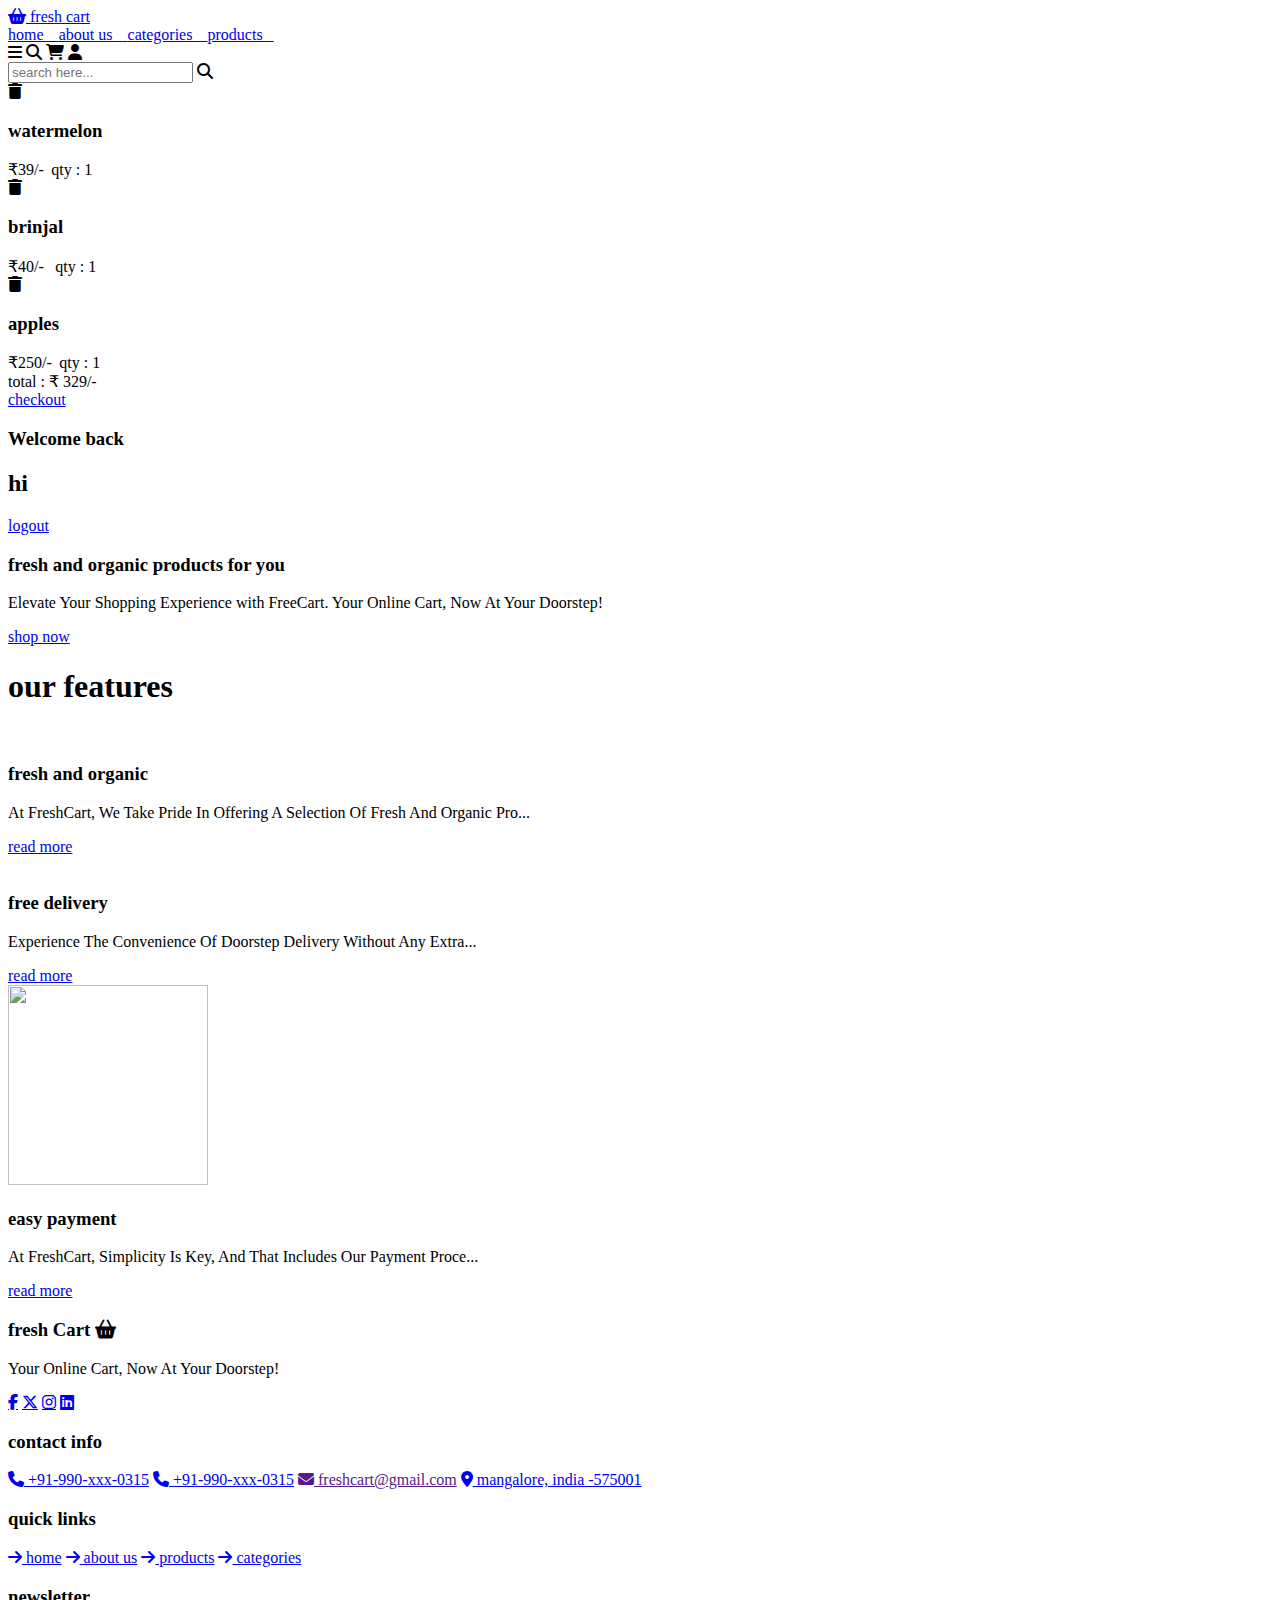
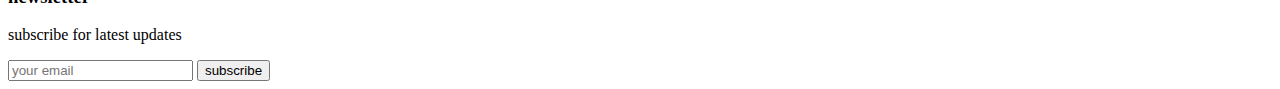
==== code/index.html @ d721e1d3 "Add files via upload" ====
<!DOCTYPE html>
<html lang="en">

<head>
    <meta charset="UTF-8">
    <meta http-equiv="X_UA_Compatiable" content="IE=edge">
    <meta name="viewpoint" content="width=device-width, initial-scale=1.0">
    <title>FreshCart </title>
    <link rel="icon" type="image/x-icon" href="./images/favicon.ico">
    <link rel="stylesheet" href="https://cdnjs.cloudflare.com/ajax/libs/font-awesome/6.4.2/css/all.min.css">
    <link rel="stylesheet" href="css/style.css">
</head>

<body>
    <header class="header">

        <a href="#" class="logo">
            <i class="fas fa-shopping-basket"></i>
            fresh cart</a>

        <nav class="navbar">
            <a href="#home">home&MediumSpace; &MediumSpace; </a>
            <a href="C:\Users\bryan\OneDrive\Desktop\internship\project\features.html">about us&MediumSpace;
                &MediumSpace; </a>
            <a href="C:\Users\bryan\OneDrive\Desktop\internship\project\categories.html">categories&MediumSpace;
                &MediumSpace; </a>
            <a href="C:\Users\bryan\OneDrive\Desktop\internship\project\products.html">products&MediumSpace;
                &MediumSpace; </a>
        </nav>


        <div class="icons">
            <div class="fas fa-bars" id="menu-btn"></div>
            <div class="fas fa-search" id="search-btn"></div>
            <div class="fas fa-shopping-cart" id="cart-btn"></div>
            <div class="fas fa-user" id="login-btn"></div>
        </div>


        <form action="" class="search-form">
            <input type="search" id="search-box" placeholder="search here..." style="  color:white">
            <label for="search-box" class="fas fa-search"></label>
        </form>

        <div class="shopping-cart">
            <div class="box">
                <i class="fas fa-trash"></i>
                <img src="images/cart-img1.png" alt="" width="110px">
                <div class="content">
                    <h3>watermelon</h3>
                    <span class="price">&#8377;39/-&MediumSpace;</span>
                    <span class="qunatity">qty : 1</span>
                </div>
            </div>

            <div class="box">
                <i class="fas fa-trash"></i>
                <img src="images/cart-img2.png" alt="" width="110px">
                <div class="content">
                    <h3>brinjal</h3>
                    <span class="price">&#8377;40/- &MediumSpace;</span>
                    <span class="qunatity">qty : 1</span>
                </div>
            </div>

            <div class="box">
                <i class="fas fa-trash"></i>
                <img src="images/cart-img3.png" alt="" width="110px">
                <div class="content">
                    <h3>apples</h3>
                    <span class="price">&#8377;250/-&MediumSpace;</span>
                    <span class="qunatity">qty : 1</span>
                </div>
            </div>

            <div class="total">total : &#8377; 329/-</div>
            <a href="C:\Users\bryan\OneDrive\Desktop\internship\project\thankyou2.html" class="btn">checkout</a>
        </div>

        <form class="login-form">
            <h3>Welcome back</h3>
            <h2>hi</h2>
            <a href="login.html" class="btn">logout</a>
        </form>


    </header>

    <section class="home" id="home">
        <div class="content">
            <h3>fresh and <span>organic</span> products for you</h3>
            <p>Elevate Your Shopping Experience with FreeCart. Your Online Cart, Now At Your Doorstep!</p>
            <a href="C:\Users\bryan\OneDrive\Desktop\internship\project\products.html" class='btn'>shop now</a>
        </div>
    </section>

    <section class="features" id="features">

        <h1 class="heading">our <span>features</span></h1>

        <div class="box-containers">

            <div class="box">
                <img src="./images/feature-img1.png" alt="" width="200">
                <h3>fresh and organic</h3>
                <p>At FreshCart, We Take Pride In Offering A Selection Of Fresh And Organic Pro...</p>
                <a href="C:\Users\bryan\OneDrive\Desktop\internship\project\features.html" class="btn"
                    target="_blank">read more</a>
            </div>

            <div class="box">
                <img src="./images/feature-img2.png" alt="" width="200">
                <h3>free delivery</h3>
                <p>Experience The Convenience Of Doorstep Delivery Without Any Extra...</p>
                <a href="C:\Users\bryan\OneDrive\Desktop\internship\project\features.html" class="btn"
                    target="_blank">read more</a>
            </div>

            <div class="box">
                <img src="./images/feture-img3.png" alt="" width="200" height="200">
                <h3>easy payment</h3>
                <p>At FreshCart, Simplicity Is Key, And That Includes Our Payment Proce...</p>
                <a href="C:\Users\bryan\OneDrive\Desktop\internship\project\features.html" class="btn"
                    target="_blank">read more</a>
            </div>

        </div>
    </section>


    <section class="footer">

        <div class="box-containers">
            <div class="box">
                <h3>fresh Cart <i class="fas fa-shopping-basket"></i></h3>
                <p>Your Online Cart, Now At Your Doorstep!</p>
                <div class="share">
                    <a href="https://www.facebook.com/" class="fab fa-facebook-f"></a>
                    <a href="https://www.twitter.com/" class="fab fa-x-twitter"></a>
                    <a href="https://www.instagram.com/" class="fab fa-instagram"></a>
                    <a href="https://www.linkedin.com/" class="fab fa-linkedin"></a>
                </div>
            </div>

            <div class="box">
                <h3>contact info</h3>
                <a href="tel:990-xxx-0315" class="links"><i class="fas fa-phone"></i> +91-990-xxx-0315</a>
                <a href="tel:990-xxx-0315" class="links"><i class="fas fa-phone"></i> +91-990-xxx-0315</a>
                <a href="" class="links"><i class="fas fa-envelope"></i> freshcart@gmail.com</a>
                <a href="https://maps.app.goo.gl/GoZfohX5ZWCCARjq7" class="links"><i class="fas fa-map-marker-alt"></i> mangalore, india -575001</a>
            </div>

            <div class="box">
                <h3>quick links</h3>
                <a href="#" class="links"><i class="fas fa-arrow-right"></i> home</a>
                <a href="C:\Users\bryan\OneDrive\Desktop\internship\project\features.html" class="links"><i
                        class="fas fa-arrow-right"></i> about us</a>
                <a href="C:\Users\bryan\OneDrive\Desktop\internship\project\products.html" class="links"><i
                        class="fas fa-arrow-right"></i> products</a>
                <a href="C:\Users\bryan\OneDrive\Desktop\internship\project\categories.html" class="links"><i
                        class="fas fa-arrow-right"></i> categories</a>
            </div>

            <div class="box">
                <h3>newsletter</h3>
                <p>subscribe for latest updates</p>
                <form action="C:\Users\bryan\OneDrive\Desktop\internship\project\thankyou1.html" method="post">
                    <input type="email" placeholder="your email" class="email" required>
                    <input type="submit" class="btn" value="subscribe">
                </form>
            </div>


        </div>

    </section>


    <script src="js/script.js"></script>

</body>

</html>
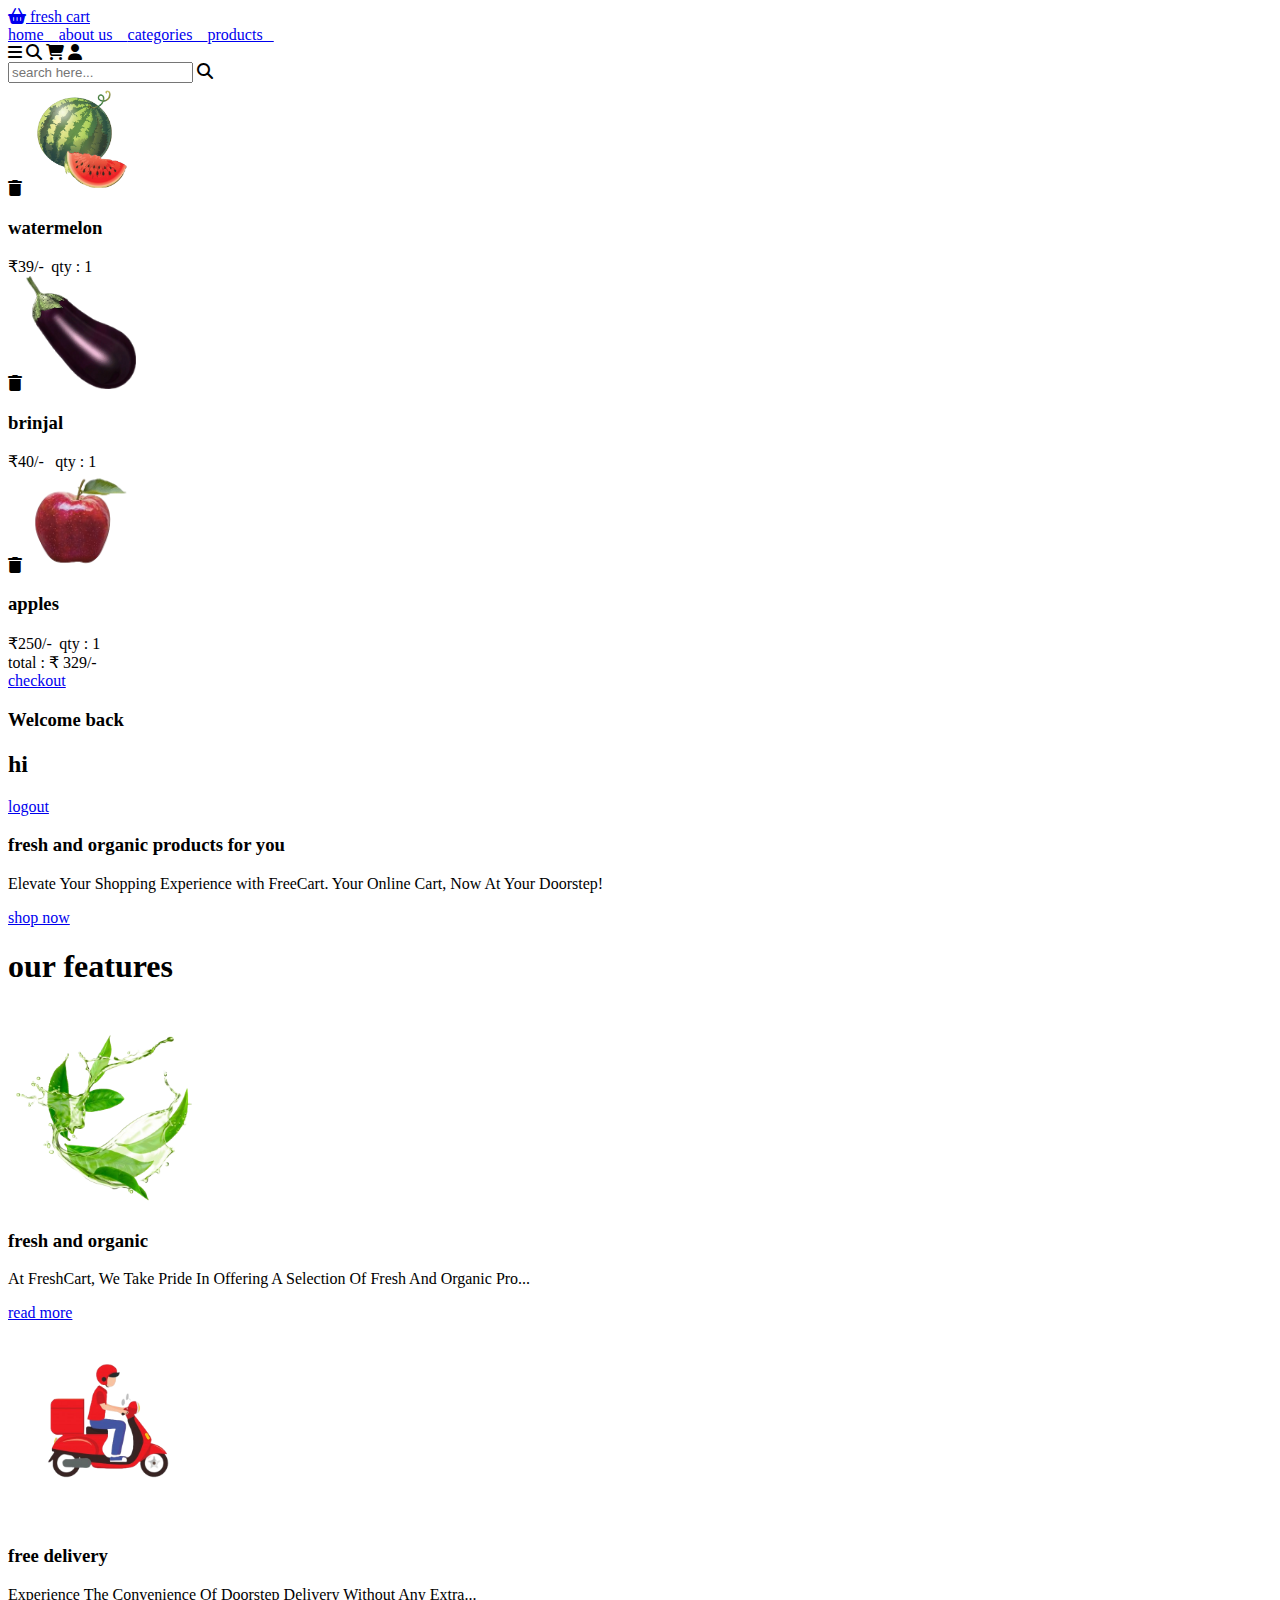
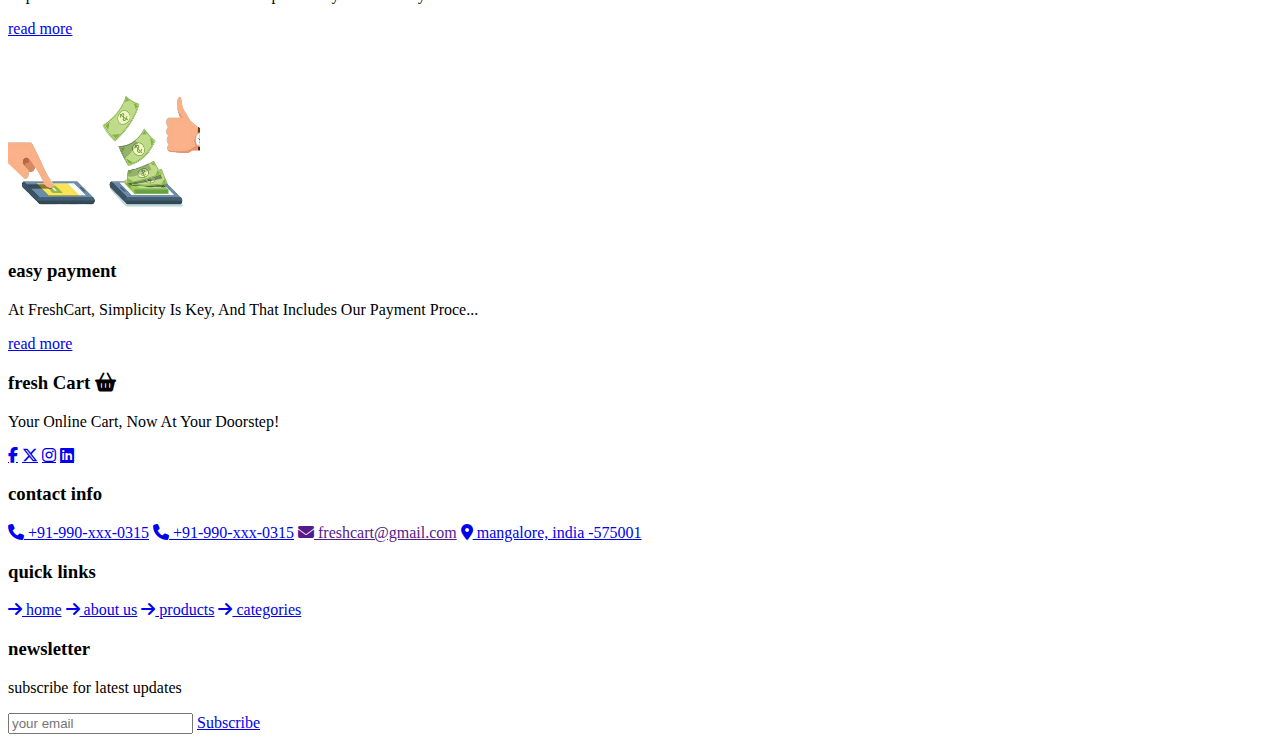
==== commit c789fe52: "Add files via upload" ====
--- a/code/index.html
+++ b/code/index.html
@@ -6,9 +6,9 @@
     <meta http-equiv="X_UA_Compatiable" content="IE=edge">
     <meta name="viewpoint" content="width=device-width, initial-scale=1.0">
     <title>FreshCart </title>
-    <link rel="icon" type="image/x-icon" href="./images/favicon.ico">
+    <link rel="icon" type="image/x-icon" href="../images/favicon.ico">
     <link rel="stylesheet" href="https://cdnjs.cloudflare.com/ajax/libs/font-awesome/6.4.2/css/all.min.css">
-    <link rel="stylesheet" href="css/style.css">
+    <link rel="stylesheet" href="..\css\style.css">
 </head>
 
 <body>
@@ -20,11 +20,11 @@
 
         <nav class="navbar">
             <a href="#home">home&MediumSpace; &MediumSpace; </a>
-            <a href="C:\Users\bryan\OneDrive\Desktop\internship\project\features.html">about us&MediumSpace;
+            <a href="features.html">about us&MediumSpace;
                 &MediumSpace; </a>
-            <a href="C:\Users\bryan\OneDrive\Desktop\internship\project\categories.html">categories&MediumSpace;
+            <a href="categories.html">categories&MediumSpace;
                 &MediumSpace; </a>
-            <a href="C:\Users\bryan\OneDrive\Desktop\internship\project\products.html">products&MediumSpace;
+            <a href="products.html">products&MediumSpace;
                 &MediumSpace; </a>
         </nav>
 
@@ -45,7 +45,7 @@
         <div class="shopping-cart">
             <div class="box">
                 <i class="fas fa-trash"></i>
-                <img src="images/cart-img1.png" alt="" width="110px">
+                <img src="..\images\cart-img1.png" alt="" width="110px">
                 <div class="content">
                     <h3>watermelon</h3>
                     <span class="price">&#8377;39/-&MediumSpace;</span>
@@ -55,7 +55,7 @@
 
             <div class="box">
                 <i class="fas fa-trash"></i>
-                <img src="images/cart-img2.png" alt="" width="110px">
+                <img src="..\images\cart-img2.png" alt="" width="110px">
                 <div class="content">
                     <h3>brinjal</h3>
                     <span class="price">&#8377;40/- &MediumSpace;</span>
@@ -65,7 +65,7 @@
 
             <div class="box">
                 <i class="fas fa-trash"></i>
-                <img src="images/cart-img3.png" alt="" width="110px">
+                <img src="..\images\cart-img3.png" alt="" width="110px">
                 <div class="content">
                     <h3>apples</h3>
                     <span class="price">&#8377;250/-&MediumSpace;</span>
@@ -74,7 +74,7 @@
             </div>
 
             <div class="total">total : &#8377; 329/-</div>
-            <a href="C:\Users\bryan\OneDrive\Desktop\internship\project\thankyou2.html" class="btn">checkout</a>
+            <a href="thankyou2.html" class="btn">checkout</a>
         </div>
 
         <form class="login-form">
@@ -90,7 +90,7 @@
         <div class="content">
             <h3>fresh and <span>organic</span> products for you</h3>
             <p>Elevate Your Shopping Experience with FreeCart. Your Online Cart, Now At Your Doorstep!</p>
-            <a href="C:\Users\bryan\OneDrive\Desktop\internship\project\products.html" class='btn'>shop now</a>
+            <a href="products.html" class='btn'>shop now</a>
         </div>
     </section>
 
@@ -101,27 +101,24 @@
         <div class="box-containers">
 
             <div class="box">
-                <img src="./images/feature-img1.png" alt="" width="200">
+                <img src="../images/feature-img1.png" alt="" width="200">
                 <h3>fresh and organic</h3>
                 <p>At FreshCart, We Take Pride In Offering A Selection Of Fresh And Organic Pro...</p>
-                <a href="C:\Users\bryan\OneDrive\Desktop\internship\project\features.html" class="btn"
-                    target="_blank">read more</a>
+                <a href="features.html" class="btn" target="_blank">read more</a>
             </div>
 
             <div class="box">
-                <img src="./images/feature-img2.png" alt="" width="200">
+                <img src="../images/feature-img2.png" alt="" width="200">
                 <h3>free delivery</h3>
                 <p>Experience The Convenience Of Doorstep Delivery Without Any Extra...</p>
-                <a href="C:\Users\bryan\OneDrive\Desktop\internship\project\features.html" class="btn"
-                    target="_blank">read more</a>
+                <a href="features.html" class="btn" target="_blank">read more</a>
             </div>
 
             <div class="box">
-                <img src="./images/feture-img3.png" alt="" width="200" height="200">
+                <img src="../images/feture-img3.png" alt="" width="200" height="200">
                 <h3>easy payment</h3>
                 <p>At FreshCart, Simplicity Is Key, And That Includes Our Payment Proce...</p>
-                <a href="C:\Users\bryan\OneDrive\Desktop\internship\project\features.html" class="btn"
-                    target="_blank">read more</a>
+                <a href="features.html" class="btn" target="_blank">read more</a>
             </div>
 
         </div>
@@ -147,26 +144,25 @@
                 <a href="tel:990-xxx-0315" class="links"><i class="fas fa-phone"></i> +91-990-xxx-0315</a>
                 <a href="tel:990-xxx-0315" class="links"><i class="fas fa-phone"></i> +91-990-xxx-0315</a>
                 <a href="" class="links"><i class="fas fa-envelope"></i> freshcart@gmail.com</a>
-                <a href="https://maps.app.goo.gl/GoZfohX5ZWCCARjq7" class="links"><i class="fas fa-map-marker-alt"></i> mangalore, india -575001</a>
+                <a href="https://maps.app.goo.gl/GoZfohX5ZWCCARjq7" class="links"><i class="fas fa-map-marker-alt"></i>
+                    mangalore, india -575001</a>
             </div>
 
             <div class="box">
                 <h3>quick links</h3>
                 <a href="#" class="links"><i class="fas fa-arrow-right"></i> home</a>
-                <a href="C:\Users\bryan\OneDrive\Desktop\internship\project\features.html" class="links"><i
-                        class="fas fa-arrow-right"></i> about us</a>
-                <a href="C:\Users\bryan\OneDrive\Desktop\internship\project\products.html" class="links"><i
-                        class="fas fa-arrow-right"></i> products</a>
-                <a href="C:\Users\bryan\OneDrive\Desktop\internship\project\categories.html" class="links"><i
-                        class="fas fa-arrow-right"></i> categories</a>
+                <a href="features.html" class="links"><i class="fas fa-arrow-right"></i> about us</a>
+                <a href="products.html" class="links"><i class="fas fa-arrow-right"></i> products</a>
+                <a href="categories.html" class="links"><i class="fas fa-arrow-right"></i> categories</a>
             </div>
 
             <div class="box">
                 <h3>newsletter</h3>
                 <p>subscribe for latest updates</p>
-                <form action="C:\Users\bryan\OneDrive\Desktop\internship\project\thankyou1.html" method="post">
+                <form action="thankyou1.html" method="post">
                     <input type="email" placeholder="your email" class="email" required>
-                    <input type="submit" class="btn" value="subscribe">
+                    <!-- <input type="submit" class="btn" value="subscribe"> -->
+                    <a class="btn" href="thankyou1.html">Subscribe</a>
                 </form>
             </div>
 
@@ -176,7 +172,7 @@
     </section>
 
 
-    <script src="js/script.js"></script>
+    <script src="../js/script.js"></script>
 
 </body>
 
